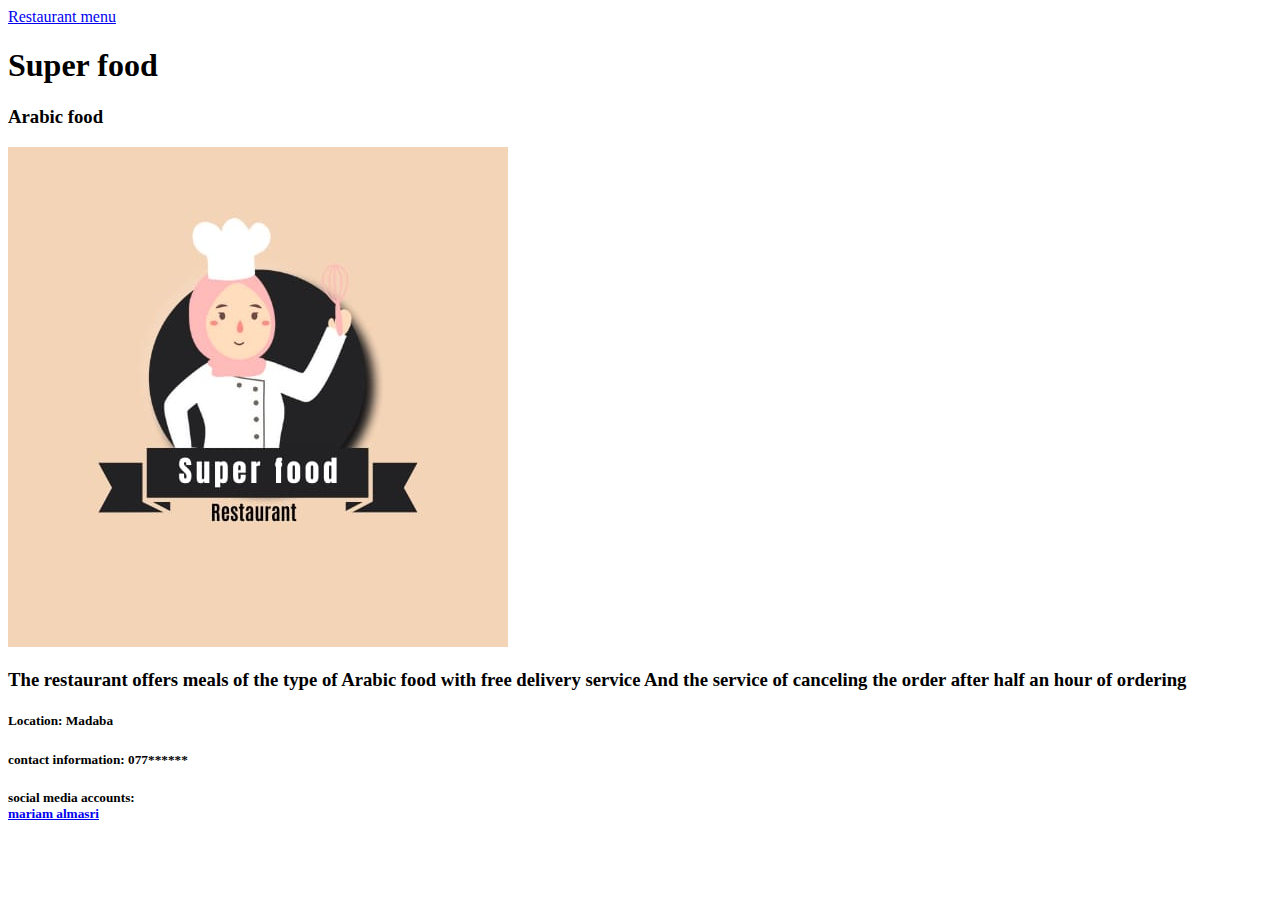
==== index.html @ 174103ac "add file && add wireframe" ====
<!DOCTYPE html>
<html lang="en">
<head>
    <meta charset="UTF-8">
    <meta http-equiv="X-UA-Compatible" content="IE=edge">
    <meta name="viewport" content="width=device-width, initial-scale=1.0">
    <title>Document</title>
</head>
<body>
    <header>
        <li><a href="./about.html">Restaurant menu</a></li>
        <h1> Super food </h1>
        <h3> Arabic food </h3>
        <img src="./img/c6edf142-8f14-453e-9d08-9a429039874e.jpg" alt="logo">
    </header>
    <main>
        <h3>The restaurant offers meals of the type of Arabic food with free delivery service
            And the service of canceling the order after half an hour of ordering</h3>
    </main>
    <footer>
        <h5> Location: Madaba </h5>
        <h5> contact information: 077****** </h5>
        <h5>  social media accounts:  <li><a href="https://app.slack.com/client/TNGRRLUMA/CNHA2G8GG">mariam almasri</a></li> </h5>
        
    </footer>
</body>
</html>
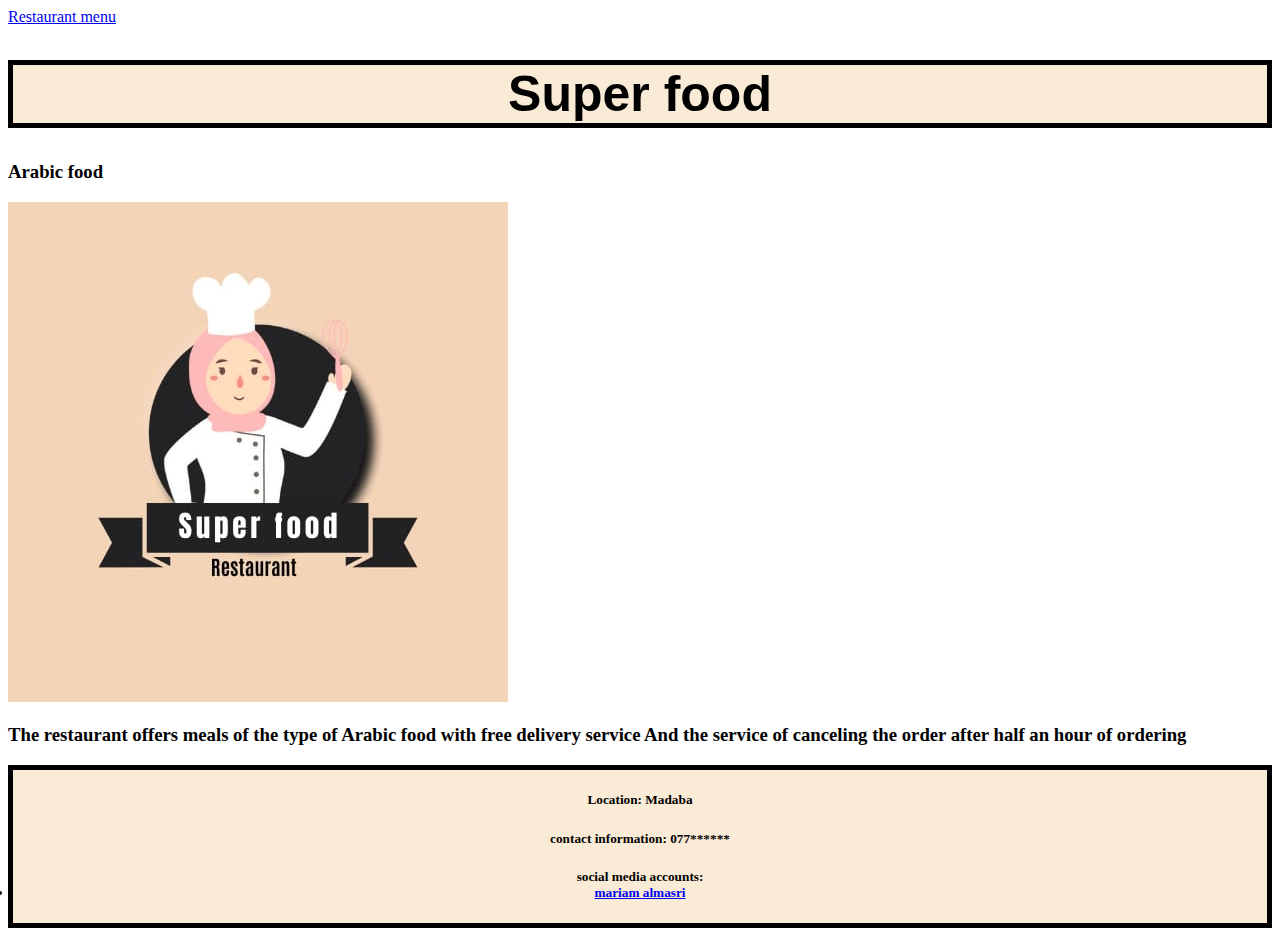
==== commit 2fc80f39: "add css" ====
--- a/index.html
+++ b/index.html
@@ -5,6 +5,7 @@
     <meta http-equiv="X-UA-Compatible" content="IE=edge">
     <meta name="viewport" content="width=device-width, initial-scale=1.0">
     <title>Document</title>
+    <link rel="stylesheet" href="./test.css">
 </head>
 <body>
     <header>
--- a/test.css
+++ b/test.css
@@ -0,0 +1,15 @@
+h1{
+ color: #000;
+ font-size: 50px;
+ background: #FAEBD7;
+ 
+ border: #000 5px solid;
+ font-family: 'Franklin Gothic Medium', 'Arial Narrow', Arial, sans-serif;
+text-align: center;
+}
+footer{
+    background: #FAEBD7;
+ 
+    border: #000 5px solid;
+    text-align: center;
+}
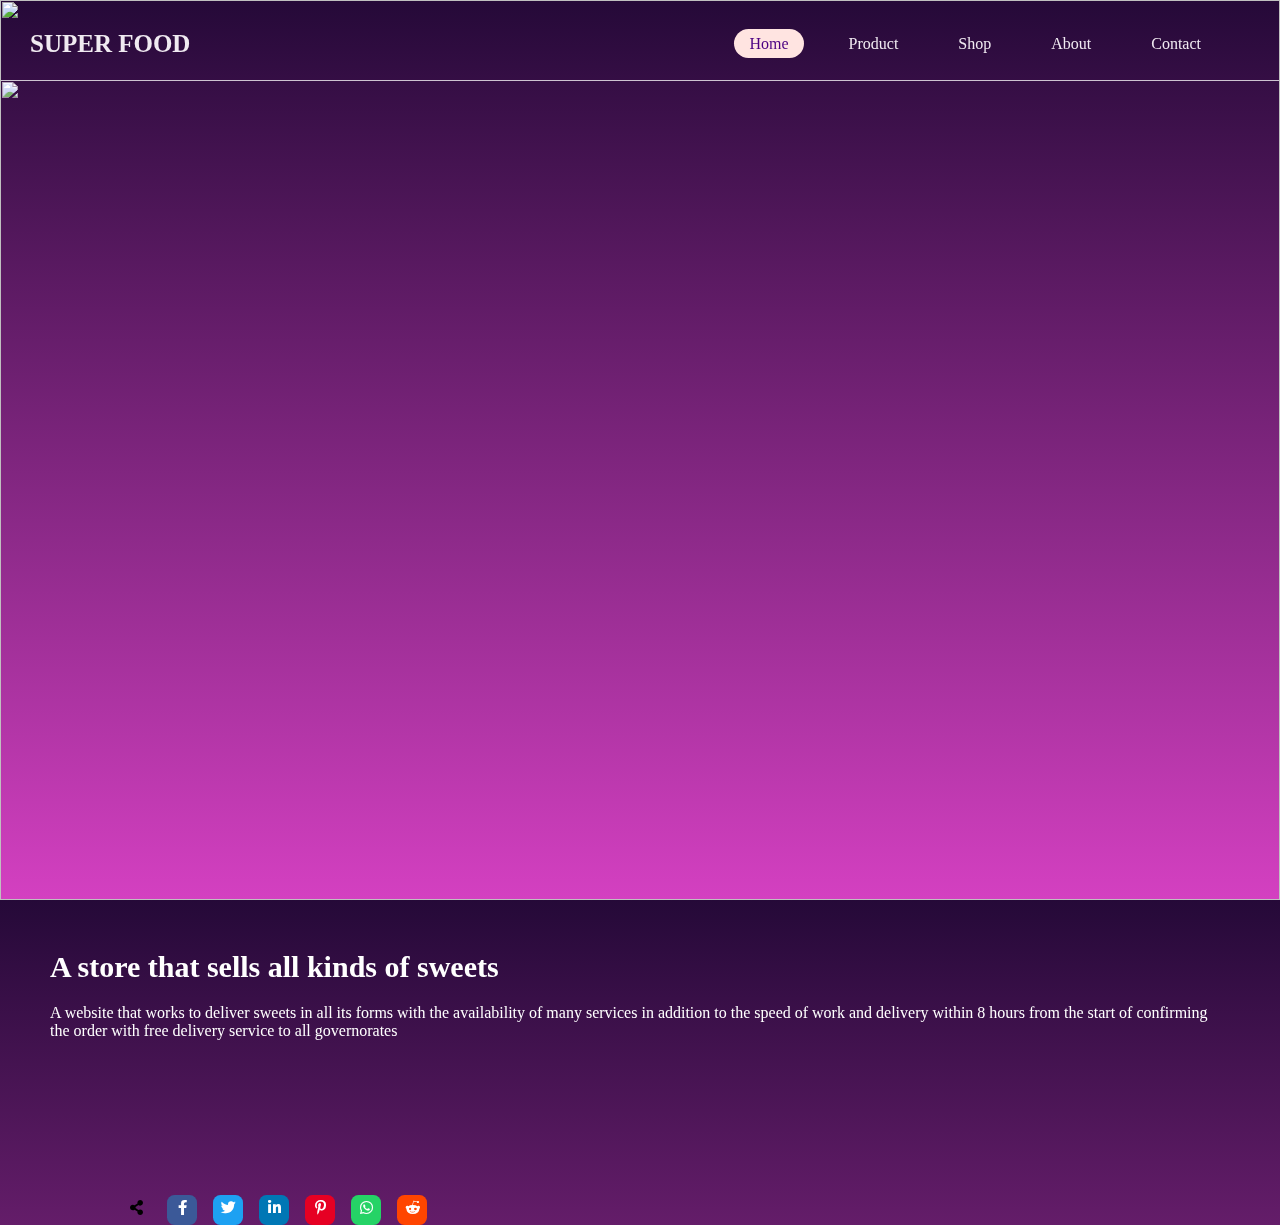
==== commit 80ad0816: "add style for page" ====
--- a/index.html
+++ b/index.html
@@ -1,6 +1,7 @@
 <!DOCTYPE html>
 <html lang="en">
 <head>
+    <link href='https://cdnjs.cloudflare.com/ajax/libs/font-awesome/5.11.2/css/all.min.css' rel='stylesheet'/>
     <meta charset="UTF-8">
     <meta http-equiv="X-UA-Compatible" content="IE=edge">
     <meta name="viewport" content="width=device-width, initial-scale=1.0">
@@ -9,20 +10,66 @@
 </head>
 <body>
     <header>
-        <li><a href="./about.html">Restaurant menu</a></li>
-        <h1> Super food </h1>
-        <h3> Arabic food </h3>
-        <img src="./img/c6edf142-8f14-453e-9d08-9a429039874e.jpg" alt="logo">
-    </header>
-    <main>
-        <h3>The restaurant offers meals of the type of Arabic food with free delivery service
-            And the service of canceling the order after half an hour of ordering</h3>
-    </main>
-    <footer>
-        <h5> Location: Madaba </h5>
-        <h5> contact information: 077****** </h5>
-        <h5>  social media accounts:  <li><a href="https://app.slack.com/client/TNGRRLUMA/CNHA2G8GG">mariam almasri</a></li> </h5>
+        <h2><a href="#" class="logo">Super Food </a></h2>
+        <ul>
+            <li><a href="#" class="active">Home</a></li>
+            <li><a href="#">Product</a></li>
+            <li><a href="#">Shop</a></li>
+            <li><a href="./about.html">About</a></li>
+            <li><a href="#">Contact</a></li>
+
+        </ul>
+
         
-    </footer>
+       </header>
+    <section class="main">
+       
+        <img src="https://i0.wp.com/nouvil.net/wp-content/uploads/2022/01/stars1.png?ssl=1" id="stars" >
+        
+        <img cul src="https://i0.wp.com/nouvil.net/wp-content/uploads/2022/01/moon2.png?ssl=1" id="moon">
+        <img src="https://i0.wp.com/nouvil.net/wp-content/uploads/2022/01/mountains3.png?ssl=1" id="mountains3">
+        <img src="https://i2.wp.com/nouvil.net/wp-content/uploads/2022/01/mountains4.png?ssl=1" id="mountains4">
+        <img src="https://i1.wp.com/nouvil.net/wp-content/uploads/2022/01/river5.png?ssl=1" id="river">
+        <img src="https://i2.wp.com/nouvil.net/wp-content/uploads/2022/01/boat6.png?ssl=1" id="boat">
+        <img src="https://i0.wp.com/nouvil.net/wp-content/uploads/2022/01/mountains7.png?ssl=1" id="mountains7">
+
+    </section>
+    <div class="content">
+        <h2>A store that sells all kinds of sweets</h2>
+    <p>A website that works to deliver sweets in all its forms with the availability of many services in addition to the speed of work and delivery within 8 hours from the start of confirming the order with free delivery service to all governorates</p>
+    </div>
+    <script src="./main.js"></script>
+
 </body>
+<footer>
+    <b:if cond='data:view.isSingleItem'>
+    <div class="social-share">
+    <ul>
+      <li class="share-now"><i class="fas fa-share-alt"></i></li>
+      <li>
+          <a expr:href='"https://www.facebook.com/sharer.php?u=" + data:post.url.canonical' target="_blank" title="Facebook"><i class="fab fa-facebook-f"></i></a>
+      </li>
+      <li>
+          <a expr:href='"https://twitter.com/intent/tweet?url=" + data:post.url.canonical + "&amp;text=" + data:post.title' rel="nofollow" target="_blank" title="Twitter"><i class="fab fa-twitter"></i></a>
+      </li>
+      <li>
+          <a expr:href='"https://www.linkedin.com/shareArticle?url=" + data:post.url.canonical' rel="nofollow" target="_blank" title="Linkedin"><i class="fab fa-linkedin-in"></i></a>
+      </li>
+      <li>
+          <a expr:href='"https://www.pinterest.com/pin/create/button/?url=" + data:post.url.canonical + "&amp;media=" + data:post.featuredImage + "&amp;description=" + data:post.title' rel="nofollow" target="_blank" title="Pinterest">
+              <i class="fab fa-pinterest-p"></i>
+          </a>
+      </li>
+      <li>
+          <a expr:href='"https://api.whatsapp.com/send?text=" + data:post.title + " | " + data:post.url.canonical' rel="nofollow" target="_blank" title="Whatsapp"><i class="fab fa-whatsapp"></i></a>
+      </li>
+      <li>
+          <a expr:href='"https://reddit.com/submit?url=" + data:post.url.canonical + "&amp;title=" + data:post.title' rel="nofollow" target="_blank" title="Reddit"><i class="fab fa-reddit-alien"></i></a>
+      </li>
+      
+  </ul>
+</div>
+<!--./social-share-->
+</b:if>
+   </footer>
 </html>--- a/test.css
+++ b/test.css
@@ -1,15 +1,98 @@
-h1{
- color: #000;
- font-size: 50px;
- background: #FAEBD7;
- 
- border: #000 5px solid;
- font-family: 'Franklin Gothic Medium', 'Arial Narrow', Arial, sans-serif;
-text-align: center;
+*{
+    margin: 0;
+    padding: 0;
 }
-footer{
-    background: #FAEBD7;
- 
-    border: #000 5px solid;
-    text-align: center;
+body{
+    background: linear-gradient(rgb(37, 9, 56),rgb(212, 64, 193));
+    height: 100vh;
+    font-family:'Franklin Gothic Medium';
 }
+a{
+    text-decoration: none;
+    color: rgb(240, 234, 241);
+}
+header{
+    position: fixed;
+    width: 95%;
+    z-index: 100;
+    display: flex;
+    justify-content: space-between;
+    align-items: center;
+    margin: 30px;
+}
+header .logo{
+    font-size: 25px;
+    text-transform: uppercase;
+}
+header ul{
+    display: flex;
+    justify-content: center;
+    align-items: center;
+    list-style: none;
+}
+header ul li{
+margin-right: 30px;
+}
+header ul li a{
+    padding: 6px 15px;
+    border-radius: 20px;
+    }
+    header ul li a:hover,.active{
+        background: #FFE4E1;
+        color: #4B0082;
+    }
+    .main{
+        position: relative;
+        height: 100vh;
+        width: 100%;
+        display:flex;
+        justify-content: center; 
+        align-items: center;
+        overflow:hidden ;
+    }
+    .main ::after{
+        content: '';
+        position: absolute;
+        bottom: 0;
+        height: 100px;
+        width: 100%;
+        background: linear-gradient(to top,rgb(37, 9, 56),transparent);
+    }
+    
+    .main img{
+        position: absolute;
+        width: 100%;
+        height: 100vh;
+        object-fit: cover;
+    }
+    #moon{
+        mix-blend-mode: screen;
+        transform: translateY(80px);
+    }
+  
+   .content{
+    color: #fff;
+    padding: 30px;
+   } 
+   .content h2{
+    margin: 20px;
+    font-size: 30px;
+   }
+   .content p{
+    margin: 20px;
+   }
+   
+   .social-share{display:block;overflow:hidden;margin:5px ; }
+   .social-share ul{margin:100px;padding:0px;list-style:none}
+   li.share-now i{font-size:15px;padding: 5px;height:20px;width:20px;text-align:center}
+   .social-share ul li{float:left;margin-left:1rem}
+   .social-share ul li a i{color:#fff;font-size:15px;padding: 5px;height:20px;width:20px;text-align:center;border-radius:25%;opacity:2}
+   .social-share ul li a i:hover{opacity:.7}
+   .social-share ul li a i.fa-twitter{background-color:#1da1f2}
+   .social-share ul li a i.fa-facebook-f{background-color:#3b5998}
+   .social-share ul li a i.fa-whatsapp{background-color:#25d366}
+   
+   .social-share ul li a i.fa-reddit-alien{background-color:#ff4500}
+   .social-share ul li a i.fa-linkedin-in{background-color:#0077b5}
+   .social-share ul li a i.fa-pinterest-p{background-color:#e60023}
+   